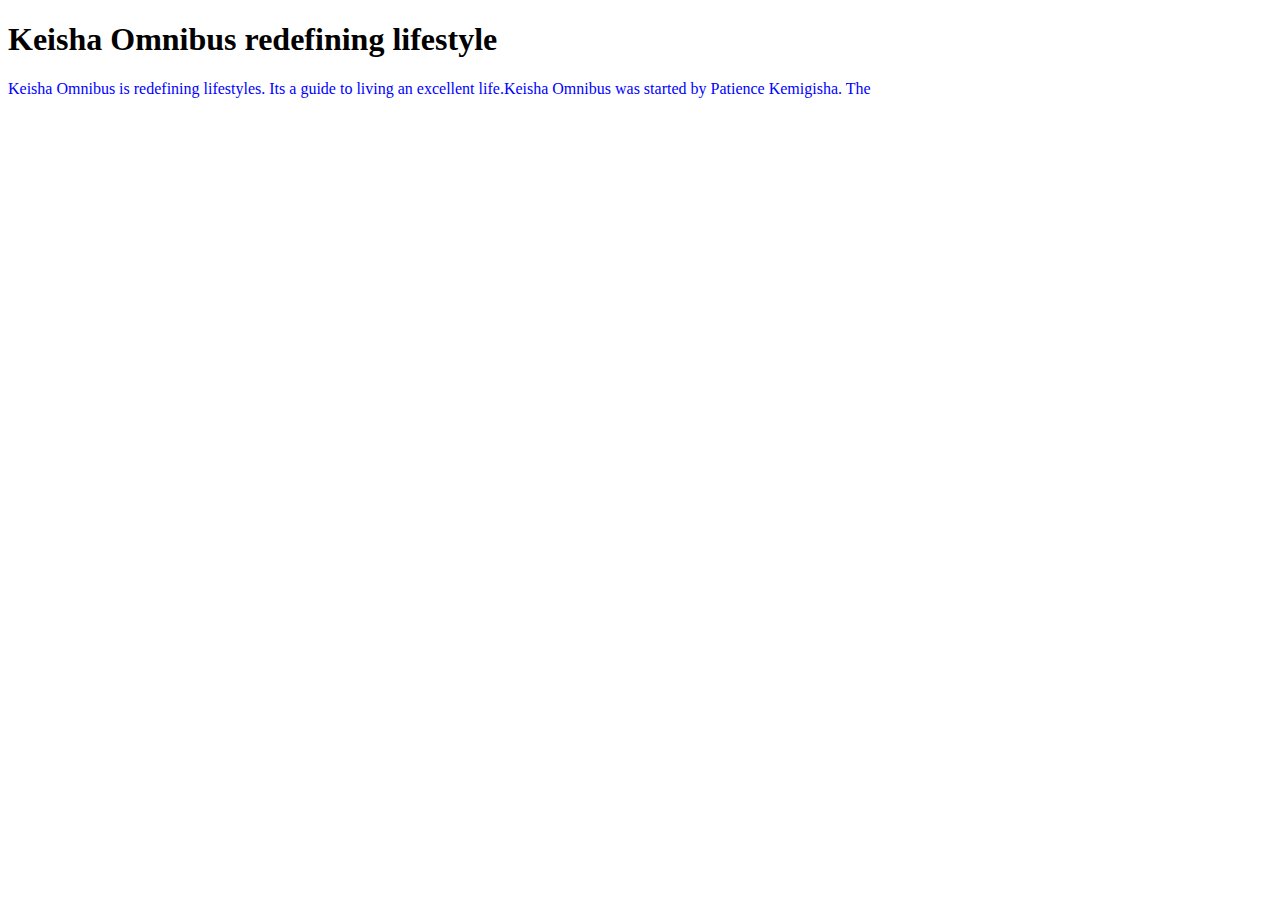
==== index.html @ e886405b "Creating a website trial" ====
<!DOCTYPE html>
<html>
    <head>
        <link rel="stylesheet" href="Styles.css">
        <title>KEISHA OMNIBUS</title>
        <h1>Keisha Omnibus redefining lifestyle</h1>
        <body>
            <p>Keisha Omnibus is redefining lifestyles. Its a guide to living an excellent life.Keisha Omnibus was started by Patience Kemigisha. The </p>
---- Styles.css ----
p {color: blue;}
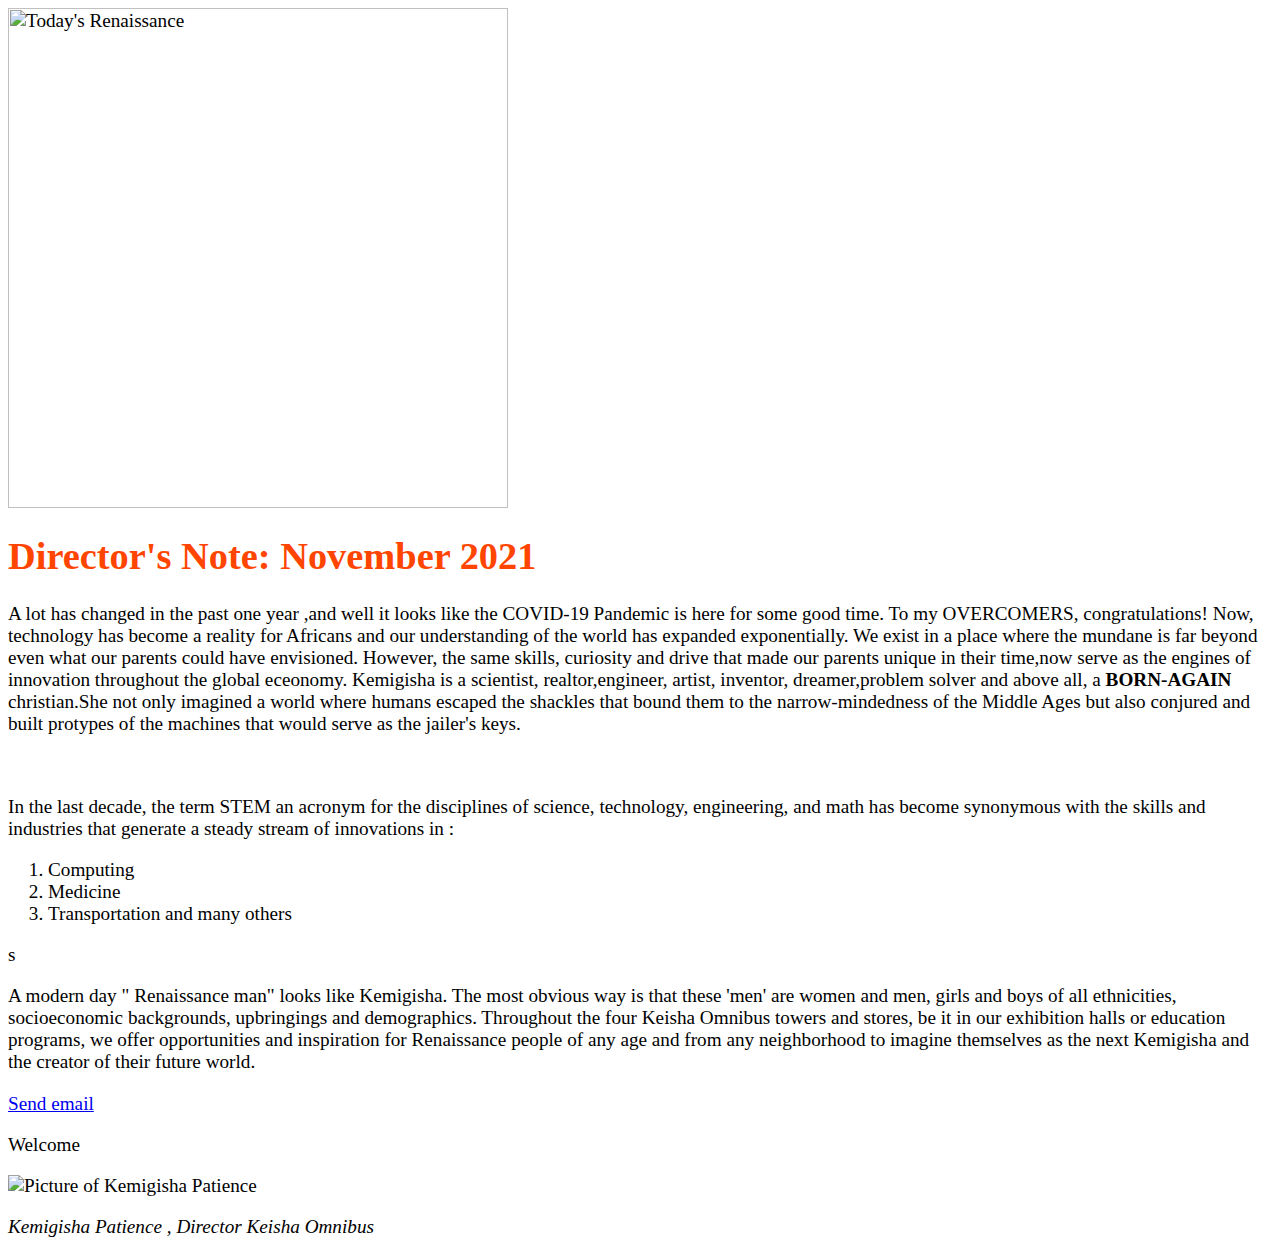
==== commit a1150739: "My first website but copied text" ====
--- a/index.html
+++ b/index.html
@@ -1,9 +1,38 @@
-<!DOCTYPE html>
-<html>
-    <head>
-        <link rel="stylesheet" href="Styles.css">
-        <title>KEISHA OMNIBUS</title>
-        <h1>Keisha Omnibus redefining lifestyle</h1>
-        <body>
-            <p>Keisha Omnibus is redefining lifestyles. Its a guide to living an excellent life.Keisha Omnibus was started by Patience Kemigisha. The </p>
-            
+<html lang="en">
+<head>
+    <meta charset="UTF-8">
+    <meta http-equiv="X-UA-Compatible" content="IE=edge">
+    <meta name="viewport" content="width=device-width, initial-scale=1.0">
+    <title>KEISHA OMNIBUS</title>
+    <link rel="stylesheet" href="index.css">
+</head>
+<img src="https://carnegiemuseums.org/wp-content/uploads/sp19-director-hero.jpg" alt="Today's Renaissance" height="500">
+<body>
+    <h1>Director's Note: November 2021</h1>
+    <p>A lot has changed in the past one year ,and well it looks like the COVID-19 Pandemic is here for some good time. To my OVERCOMERS, congratulations! Now, technology has become a reality for Africans and our understanding of the world has expanded exponentially. We exist in  a place where the mundane is far beyond even what our parents could have envisioned. However, the same skills, curiosity and drive that made our parents unique in their time,now serve as the engines of innovation throughout the global eceonomy. Kemigisha is a scientist, realtor,engineer, artist, inventor, dreamer,problem solver and above all, a <strong>BORN-AGAIN</strong> christian.She not only imagined a world where humans escaped the shackles that bound them to the narrow-mindedness of the Middle Ages but also conjured and built protypes of the machines that would serve as the jailer's keys.</p><br>
+    <p>In the last decade, the term <emp>STEM</emp> an acronym for the disciplines of science, technology, engineering, and math has become synonymous with the skills and industries that generate a steady stream of innovations in :</p>
+        <ol>
+            <li>Computing</li>
+            <li>Medicine</li>
+            <li>Transportation and many others</li>
+        </ol>s <br>
+    <p>A modern day " Renaissance man" looks like Kemigisha. The most obvious way is that these 'men' are women and men, girls and boys of all ethnicities, socioeconomic backgrounds, upbringings and demographics. Throughout the four Keisha Omnibus towers and stores, be it in our exhibition halls or education programs, we offer opportunities and inspiration for Renaissance people of any age and from any neighborhood to imagine themselves as the next Kemigisha and the creator of their future world.</p>
+      <a href="mailto:keishaomnibus@gmail.com">Send email</a>
+    <p>Welcome</p>
+    <img src="https://pbs.twimg.com/profile_images/1407000016217051136/4aqARLzz.jpg" alt="Picture of Kemigisha Patience">
+        <P><i>Kemigisha Patience , Director Keisha Omnibus</i></P>
+    
+
+
+
+
+
+
+
+
+        
+    </p>
+    </p>
+    
+</body>
+</html>
--- a/index.css
+++ b/index.css
@@ -0,0 +1,2 @@
+h1{color:orangered; text-align: left;}
+body{background-color: white;font-size: larger;}